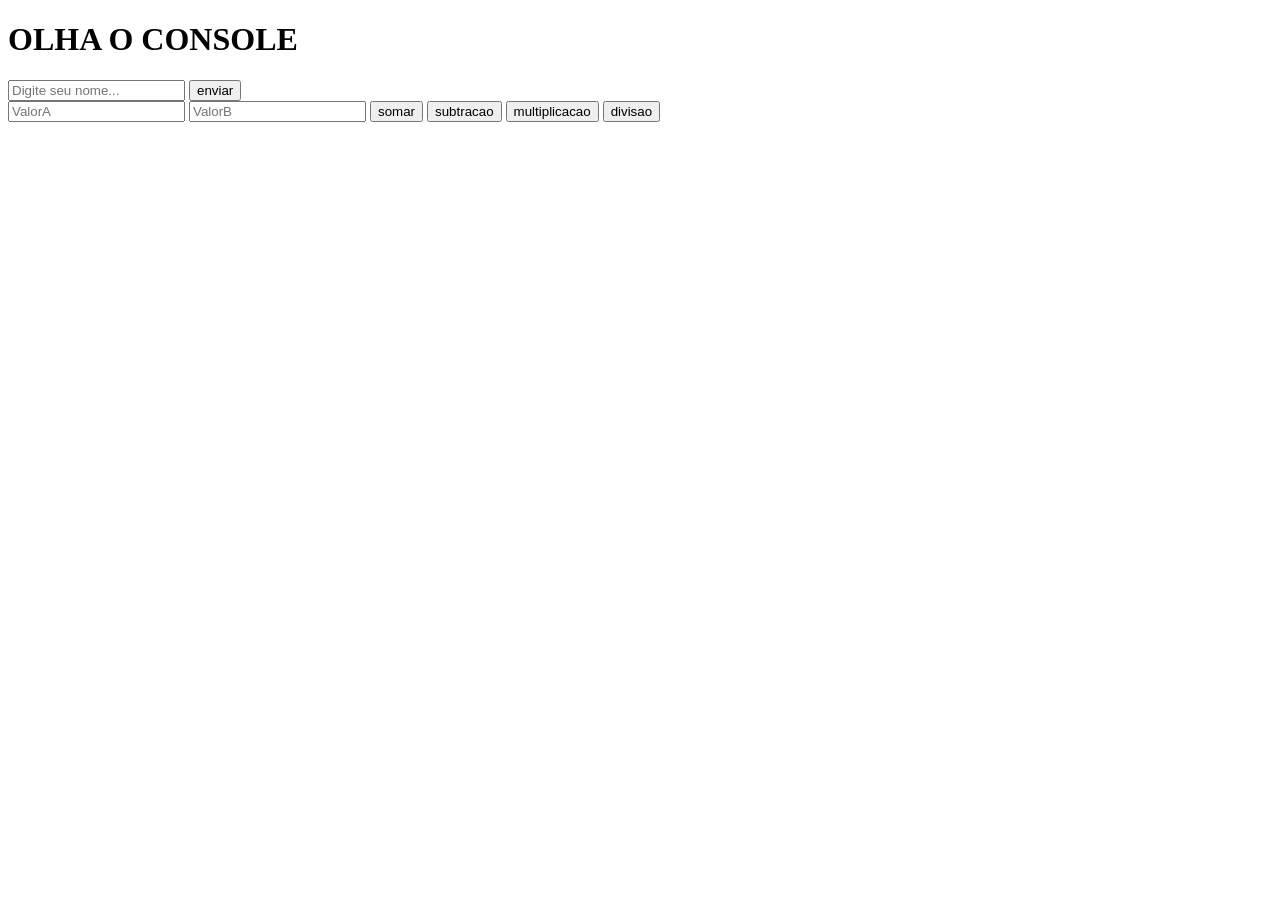
==== Aula 07/index.html @ f7153dcf "Aula 07" ====
<!DOCTYPE html>
<html lang="en">
<head>
    <meta charset="UTF-8">
    <meta name="viewport" content="width=device-width, initial-scale=1.0">
    <title>Document</title>
</head>
<body>
    <h1>OLHA O CONSOLE</h1> 
    <input type="text" placeholder="Digite seu nome..." id="nome">
    <script src="script.js"></script>
    <button onclick="exibirNome()">enviar</button>
    <div>
        <input type="text" id="ValorA" placeholder="ValorA">
        <input type="text" id="ValorB" placeholder="ValorB">
        <button onclick="Somar()">somar</button>
        <button onclick="Sub()">subtracao</button>
        <button onclick="Mult()">multiplicacao</button>
        <button onclick="Div()">divisao</button>
    </div>
</body>
</html>
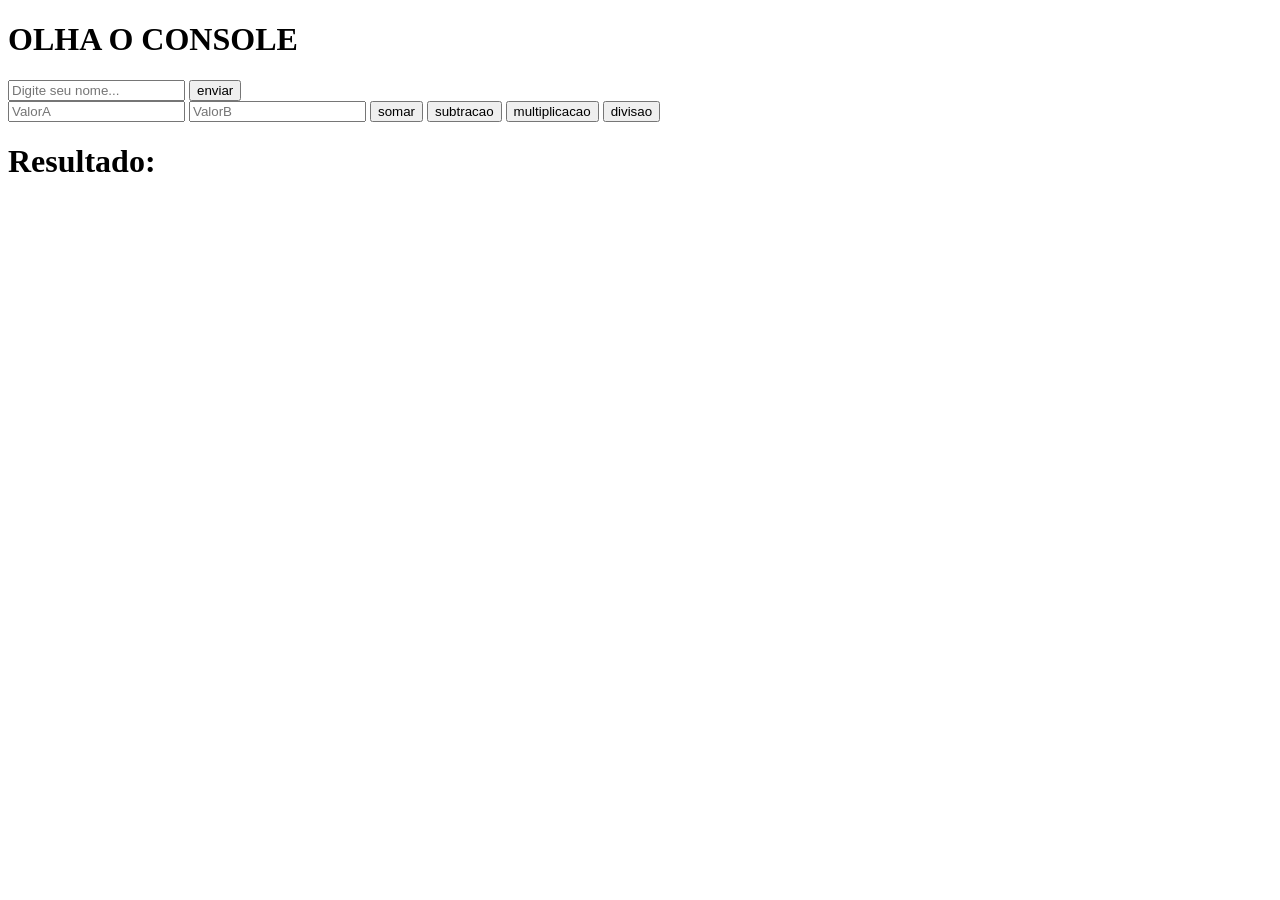
==== commit c9d9bde1: "Aula 07" ====
--- a/Aula 07/index.html
+++ b/Aula 07/index.html
@@ -3,12 +3,11 @@
 <head>
     <meta charset="UTF-8">
     <meta name="viewport" content="width=device-width, initial-scale=1.0">
-    <title>Document</title>
+    <title>Calculadora</title>
 </head>
 <body>
     <h1>OLHA O CONSOLE</h1> 
     <input type="text" placeholder="Digite seu nome..." id="nome">
-    <script src="script.js"></script>
     <button onclick="exibirNome()">enviar</button>
     <div>
         <input type="text" id="ValorA" placeholder="ValorA">
@@ -18,5 +17,9 @@
         <button onclick="Mult()">multiplicacao</button>
         <button onclick="Div()">divisao</button>
     </div>
+    <div>
+        <h1>Resultado:<span id="resultado"></span></h1>
+    </div>
+    <script src="script.js"></script>
 </body>
 </html>
